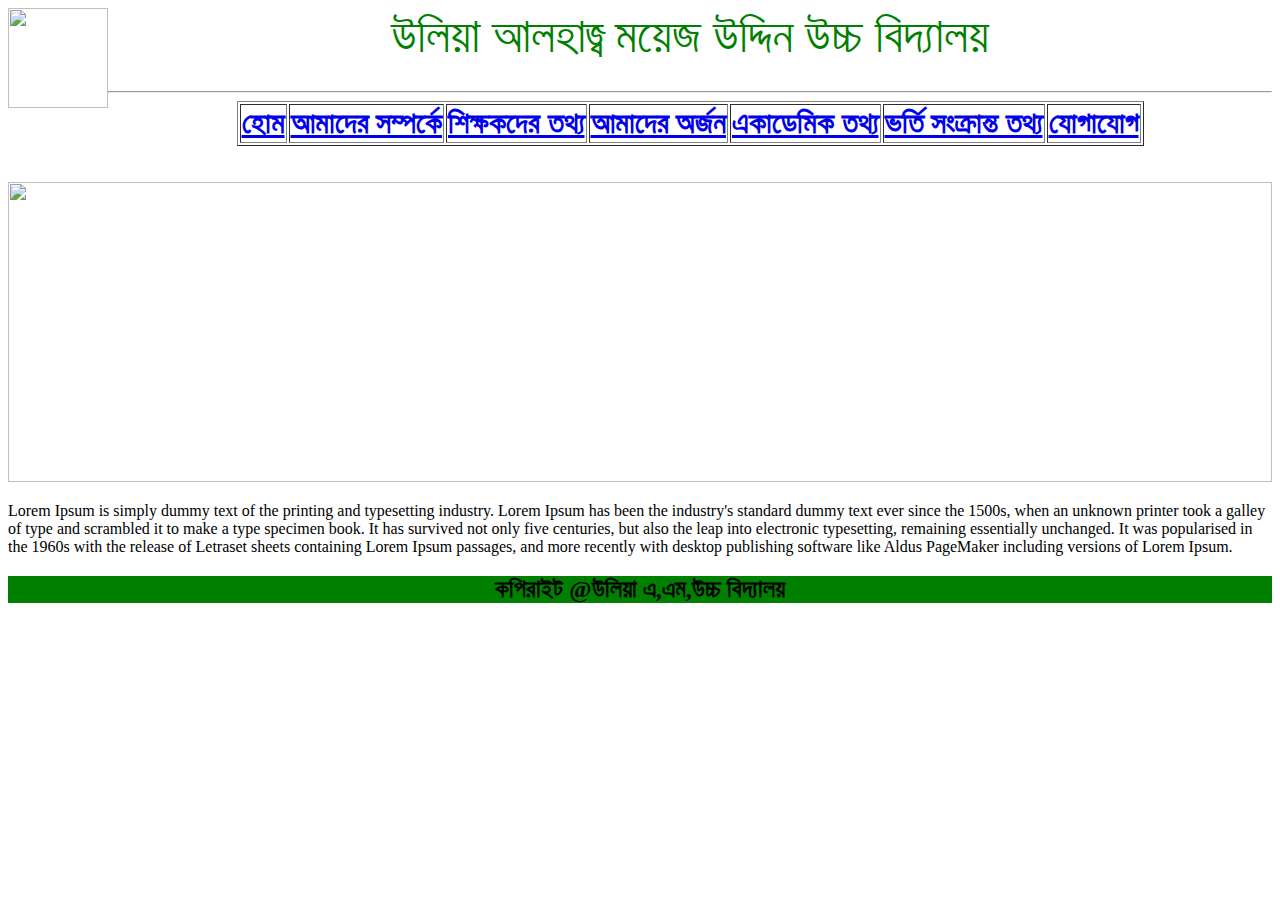
==== index.html @ 76924a34 "Add files via upload" ====
<!DOCTYPE html>
<html>
<head>
	
	<title>উলিয়া এ,এম,উচ্চ বিদ্যালয়</title>
</head>
<body>
<img src="/media/kafi/Education/Varsity Documents/12. Summer 12th semester 2020/CSE4033.11 Web MMJR/Ulia high school/logo.png" height="100" width="100" align="left">
<center><font size="100" color="green">উলিয়া আলহাজ্ব ময়েজ উদ্দিন উচ্চ বিদ্যালয়</font></center> 
<br>
<hr>
<center>
<table border="1">
	<tr style="font-size: 30px" >
		<th><a href="index.html">হোম</a></th>
		<th><a href="about_us.html">আমাদের সম্পর্কে</a></th>
		<th><a href="teacher.html">শিক্ষকদের তথ্য </a></th>
		<th><a href="result.html">আমাদের অর্জন </a></th>
		<th><a href="academic.html">একাডেমিক তথ্য </a></th>
		<th><a href="admission.html">ভর্তি সংক্রান্ত তথ্য  </a></th>
		<th><a href="contact.html">যোগাযোগ</a></th>
	</tr>
</table>
</center>
<br> <br>
<img src="/media/kafi/Education/Varsity Documents/12. Summer 12th semester 2020/CSE4033.11 Web MMJR/Ulia high school/banner.jpg" height="300px" width="100%">
<p>
	Lorem Ipsum is simply dummy text of the printing and typesetting industry. Lorem Ipsum has been the industry's standard dummy text ever since the 1500s, when an unknown printer took a galley of type and scrambled it to make a type specimen book. It has survived not only five centuries, but also the leap into electronic typesetting, remaining essentially unchanged. It was popularised in the 1960s with the release of Letraset sheets containing Lorem Ipsum passages, and more recently with desktop publishing software like Aldus PageMaker including versions of Lorem Ipsum.
</p>

<center>
	<footer style="background-color: green">
	<h2>কপিরাইট @উলিয়া এ,এম,উচ্চ বিদ্যালয়</h2>
</footer>
</center>
</body>
</html>
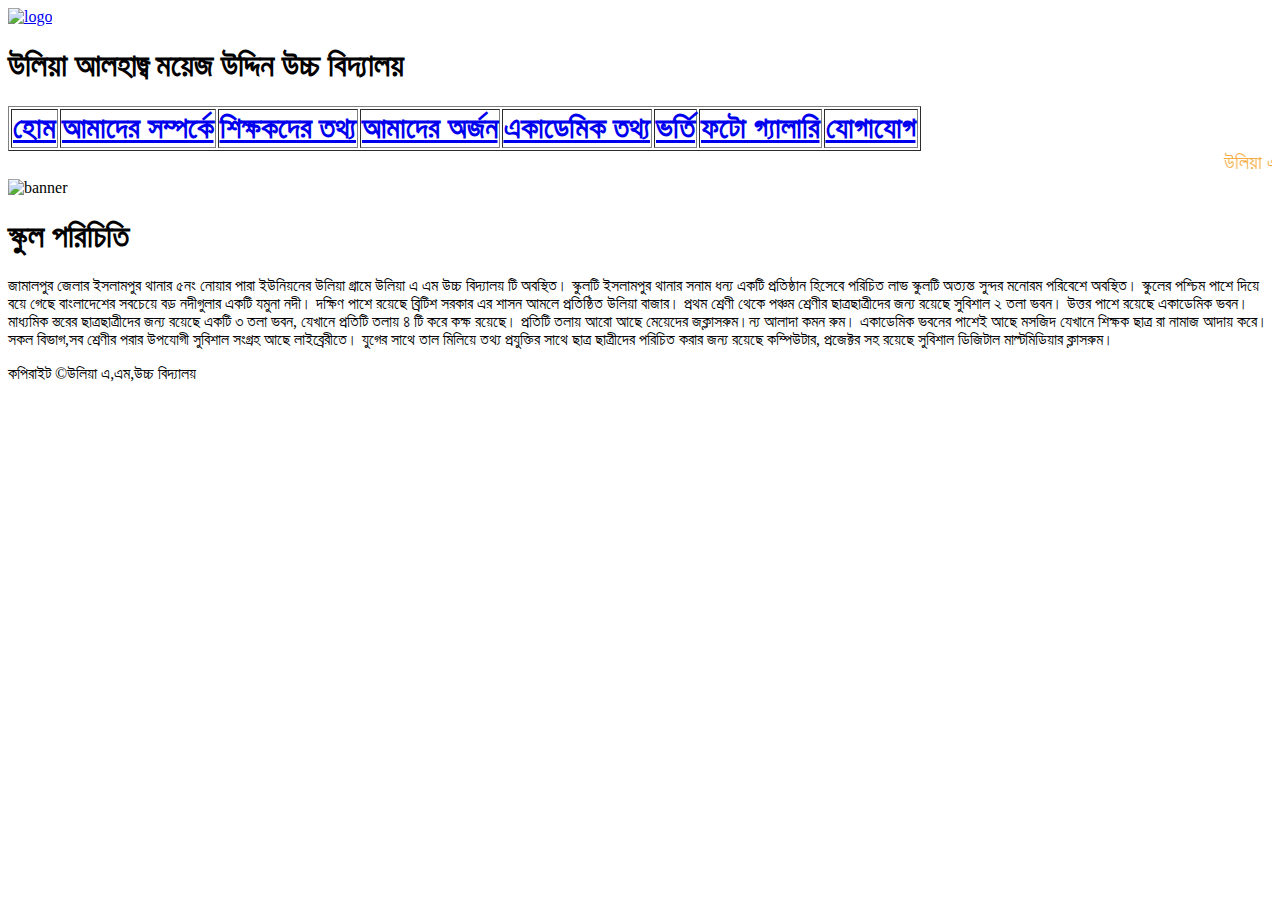
==== commit d8379b76: "Add files via upload" ====
--- a/index.html
+++ b/index.html
@@ -1,37 +1,65 @@
 <!DOCTYPE html>
 <html>
 <head>
-	
+	<link rel="stylesheet" type="text/css" href="/media/kafi/Education/Varsity Documents/12. Summer 12th semester 2020/CSE4034 Web Lab Shuvo Reza/Ulia high school/css/style.css">
 	<title>উলিয়া এ,এম,উচ্চ বিদ্যালয়</title>
+
 </head>
 <body>
-<img src="/media/kafi/Education/Varsity Documents/12. Summer 12th semester 2020/CSE4033.11 Web MMJR/Ulia high school/logo.png" height="100" width="100" align="left">
-<center><font size="100" color="green">উলিয়া আলহাজ্ব ময়েজ উদ্দিন উচ্চ বিদ্যালয়</font></center> 
-<br>
-<hr>
-<center>
-<table border="1">
-	<tr style="font-size: 30px" >
-		<th><a href="index.html">হোম</a></th>
-		<th><a href="about_us.html">আমাদের সম্পর্কে</a></th>
-		<th><a href="teacher.html">শিক্ষকদের তথ্য </a></th>
-		<th><a href="result.html">আমাদের অর্জন </a></th>
-		<th><a href="academic.html">একাডেমিক তথ্য </a></th>
-		<th><a href="admission.html">ভর্তি সংক্রান্ত তথ্য  </a></th>
-		<th><a href="contact.html">যোগাযোগ</a></th>
-	</tr>
-</table>
-</center>
-<br> <br>
-<img src="/media/kafi/Education/Varsity Documents/12. Summer 12th semester 2020/CSE4033.11 Web MMJR/Ulia high school/banner.jpg" height="300px" width="100%">
-<p>
-	Lorem Ipsum is simply dummy text of the printing and typesetting industry. Lorem Ipsum has been the industry's standard dummy text ever since the 1500s, when an unknown printer took a galley of type and scrambled it to make a type specimen book. It has survived not only five centuries, but also the leap into electronic typesetting, remaining essentially unchanged. It was popularised in the 1960s with the release of Letraset sheets containing Lorem Ipsum passages, and more recently with desktop publishing software like Aldus PageMaker including versions of Lorem Ipsum.
-</p>
+	<header>
+		
+			<a href="index.html"><img src="/media/kafi/Education/Varsity Documents/12. Summer 12th semester 2020/CSE4034 Web Lab Shuvo Reza/Ulia high school/picture/logo.png" alt="logo"></a>
+			<h1>উলিয়া আলহাজ্ব ময়েজ উদ্দিন উচ্চ বিদ্যালয়</h1>
+		
+	</header>
+	<!-- menu section -->
+	<section class="menu-section">
+		
+			
+		<div class="menu">
+		
+			<table border="">
+				<tr style="font-size: 30px" >
+					<th ><a href="index.html">হোম</a></th>
+					<th><a href="about_us.html">আমাদের সম্পর্কে</a></th>
+					<th><a href="teacher.html">শিক্ষকদের তথ্য </a></th>
+					<th><a href="result.html">আমাদের অর্জন </a></th>
+					<th><a href="academic.html">একাডেমিক তথ্য </a></th>
+					<th><a href="admission.html">ভর্তি  </a></th>
+					<th><a href="photo.html"> ফটো গ্যালারি </a></th>
+					<th><a href="contact.html">যোগাযোগ</a></th>
+				</tr>
+			</table>
+		</div>
+		
+	</section>
 
-<center>
-	<footer style="background-color: green">
-	<h2>কপিরাইট @উলিয়া এ,এম,উচ্চ বিদ্যালয়</h2>
-</footer>
+<span style="color: #f5aa42; font-size: 20px">
+<marquee>উলিয়া এ,এম,উচ্চ বিদ্যালয়ে ২০২১-২০২২ শিক্ষাবর্ষে প্রথম শ্রেণী হতে নবম শ্রেণীতে ছাত্র ছাত্রীদের ভর্তি চলছে </marquee></span>
+<!-- banner section -->
+<div class="banner">
+	
+<img src="/media/kafi/Education/Varsity Documents/12. Summer 12th semester 2020/CSE4033.11 Web MMJR/Ulia high school/banner.jpg" alt="banner">
+</div>
+<!-- information section -->
+<section class="info-section">
+	
+<div class="info">
+	<h1>স্কুল পরিচিতি </h1>
+	<span></span>
+	<p>
+		জামালপুর জেলার ইসলামপুর থানার ৫নং নোয়ার পারা  ইউনিয়নের উলিয়া গ্রামে উলিয়া এ এম উচ্চ বিদ্যালয় টি অবস্থিত। স্কুলটি ইসলামপুর থানার সনাম ধন্য একটি প্রতিষ্ঠান হিসেবে পরিচিত লাভ 
+ 		স্কুলটি অত্যন্ত সুন্দর  মনোরম পরিবেশে অবস্থিত। স্কুলের পশ্চিম  পাশে দিয়ে বয়ে গেছে বাংলাদেশের সবচেয়ে বড় নদীগুলার একটি যমুনা নদী। দক্ষিণ পাশে রয়েছে ব্রিটিশ সরকার এর শাসন আমলে প্রতিষ্ঠিত উলিয়া বাজার। 
+ 		প্রথম শ্রেণী থেকে পঞ্চম শ্রেণীর ছাত্রছাত্রীদের জন্য রয়েছে সুবিশাল ২ তলা ভবন। উত্তর পাশে রয়েছে একাডেমিক ভবন। মাধ্যমিক স্তরের ছাত্রছাত্রীদের জন্য রয়েছে একটি ৩ তলা ভবন, যেখানে প্রতিটি তলায় ৪ টি করে কক্ষ রয়েছে। প্রতিটি তলায় আরো আছে মেয়েদের জক্লাসরুম।ন্য আলাদা কমন রুম। 
+ 		একাডেমিক ভবনের পাশেই আছে মসজিদ যেখানে শিক্ষক ছাত্র রা নামাজ আদায় করে। সকল বিভাগ,সব শ্রেণীর পরার উপযোগী সুবিশাল সংগ্রহ আছে লাইব্রেরীতে। 
+ 		যুগের সাথে তাল মিলিয়ে তথ্য প্রযুক্তির সাথে ছাত্র ছাত্রীদের পরিচিত করার জন্য রয়েছে কম্পিউটার, প্রজেক্টর সহ রয়েছে সুবিশাল ডিজিটাল মাল্টমিডিয়ার ক্লাসরুম। 
+	</p>
+</div>
+</section>
+
+	<footer>
+	কপিরাইট ©উলিয়া এ,এম,উচ্চ বিদ্যালয়
+	</footer>
 </center>
 </body>
 </html>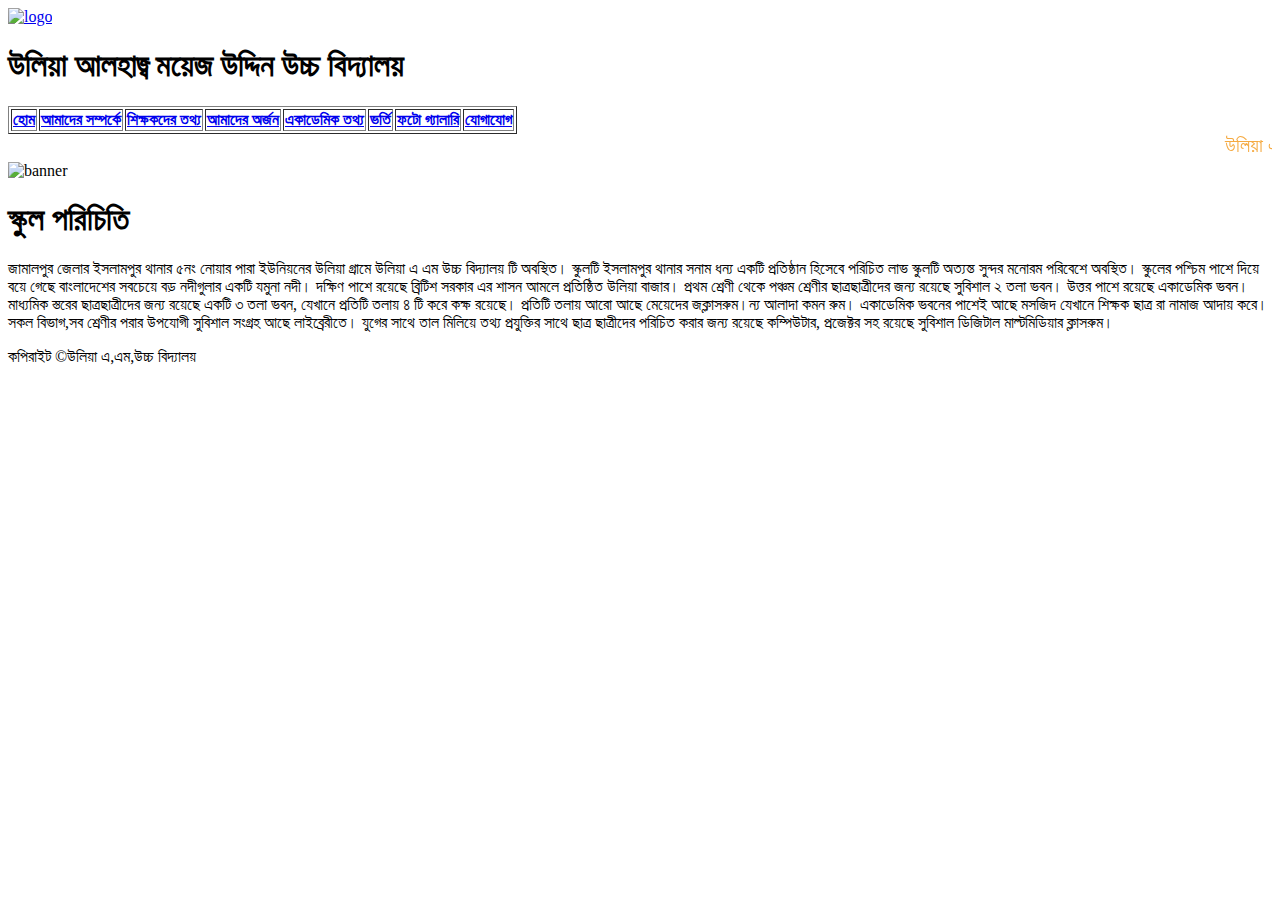
==== commit 4c4d784f: "Add files via upload" ====
--- a/index.html
+++ b/index.html
@@ -1,14 +1,15 @@
 <!DOCTYPE html>
 <html>
 <head>
-	<link rel="stylesheet" type="text/css" href="/media/kafi/Education/Varsity Documents/12. Summer 12th semester 2020/CSE4034 Web Lab Shuvo Reza/Ulia high school/css/style.css">
+	<meta charset="utf-8">
+	<link rel="stylesheet" media="all" type="text/css" href="..\..\ulia school\css\style.css">
 	<title>উলিয়া এ,এম,উচ্চ বিদ্যালয়</title>
 
 </head>
 <body>
 	<header>
 		
-			<a href="index.html"><img src="/media/kafi/Education/Varsity Documents/12. Summer 12th semester 2020/CSE4034 Web Lab Shuvo Reza/Ulia high school/picture/logo.png" alt="logo"></a>
+			<a href="index.html"><img src="..\..\ulia school\picture\logo.png" alt="logo"></a>
 			<h1>উলিয়া আলহাজ্ব ময়েজ উদ্দিন উচ্চ বিদ্যালয়</h1>
 		
 	</header>
@@ -19,7 +20,7 @@
 		<div class="menu">
 		
 			<table border="">
-				<tr style="font-size: 30px" >
+				<tr>
 					<th ><a href="index.html">হোম</a></th>
 					<th><a href="about_us.html">আমাদের সম্পর্কে</a></th>
 					<th><a href="teacher.html">শিক্ষকদের তথ্য </a></th>
@@ -39,7 +40,7 @@
 <!-- banner section -->
 <div class="banner">
 	
-<img src="/media/kafi/Education/Varsity Documents/12. Summer 12th semester 2020/CSE4033.11 Web MMJR/Ulia high school/banner.jpg" alt="banner">
+<img src="..\..\ulia school\picture\banner.jpg" alt="banner">
 </div>
 <!-- information section -->
 <section class="info-section">
